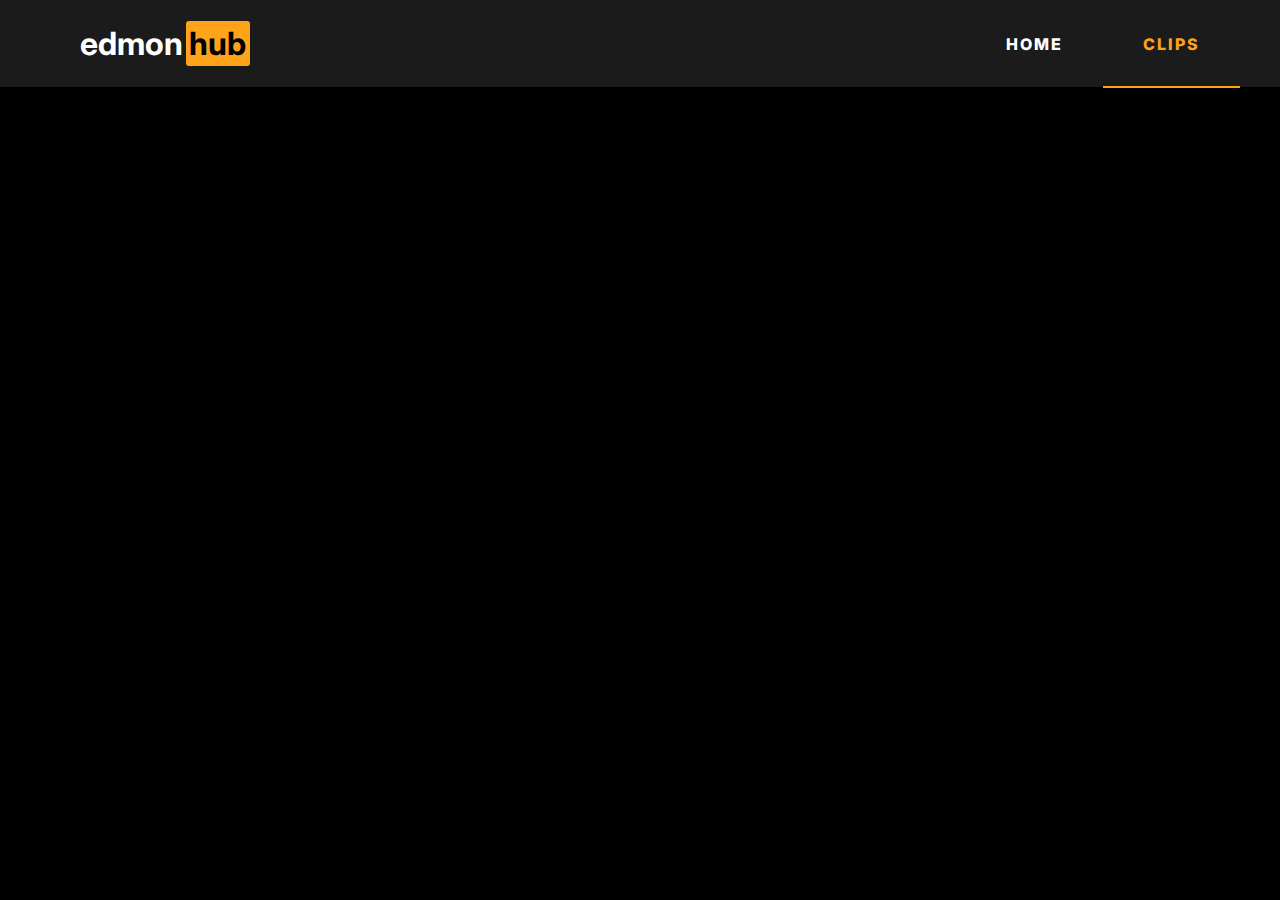
==== clips.html @ 595e6dce "Add files via upload" ====
<!doctype html>
<html>
    <head>
        <link rel="stylesheet" href="styles.css">
        <link href="https://fonts.googleapis.com/css2?family=Inter:opsz,wght@14..32,900&display=swap" rel="stylesheet">
        <link rel="stylesheet" href="https://cdnjs.cloudflare.com/ajax/libs/font-awesome/6.6.0/css/all.min.css" integrity="sha512-Kc323vGBEqzTmouAECnVceyQqyqdsSiqLQISBL29aUW4U/M7pSPA/gEUZQqv1cwx4OnYxTxve5UMg5GT6L4JJg==" crossorigin="anonymous" referrerpolicy="no-referrer" />
        <meta name="viewport" content="width=device-width, initial-scale=1.0">
    </head>
    <body>
        <header>
            <ul>
                <li class="icon"><i class="fa-solid fa-clapperboard"></i></li>
                <li><div class="logo">edmon<span>hub</span></div></li>
                <li class="align-right"><a href="index.html">HOME</a></li>
                <li><a class="current-tab" href="#">CLIPS</a></li>
            </ul>
        </header>
        <main>
            <section>
                <h2></h2>
            </section>
        </main>
    </body>
</html>
---- styles.css ----
body {
    font-family: "Inter", sans-serif;
    color: white;
    background: black;
}

body, ul, h1 {
    margin: 0;
}

.container {
    width: 90%;
    margin: 0 auto;
}

header {
    background: #1b1b1b;
}

ul {
    margin: 0 2.5em 0 5%;
    display: flex;
    list-style-type: none;
    padding: 1.5em 0;
    color: white;
    align-items: center;
}

.icon {
    font-size: 2rem;
    padding-right: 0.5em;
}

.logo {
    font-size: 2rem;
    font-weight: 400;
    font-weight: bold;
}

.logo span {
    background: #ffa31a;
    padding: 0.1em;
    margin-left: 0.1em;
    border-radius: 3px;
    color: black;
}

li a {
    color: white;
    text-decoration: none;
    padding: 2em 2.5em;
    letter-spacing: 2px;
    font-weight: 800;
}

li a:hover, .current-tab {
    color: #ffa31a;
    border-bottom: 2px solid #ffa31a;
}

.align-right {
    margin-left: auto;
}

.lyrics {
    text-align: center;
}

h1 {
    font-size: 9rem;
    padding-top: 0.25em;
}

h1 em {
    font-weight: 400;
}

.fade {
    animation: fade-up 1.5s;
}

@keyframes fade-up {
    0% {
        opacity: 0;
        transform: translateY(-30px) scale(0.9);
    }

    100% {
        opacity: 1;
        transform: translateY(0px) scale(1);
    }
}
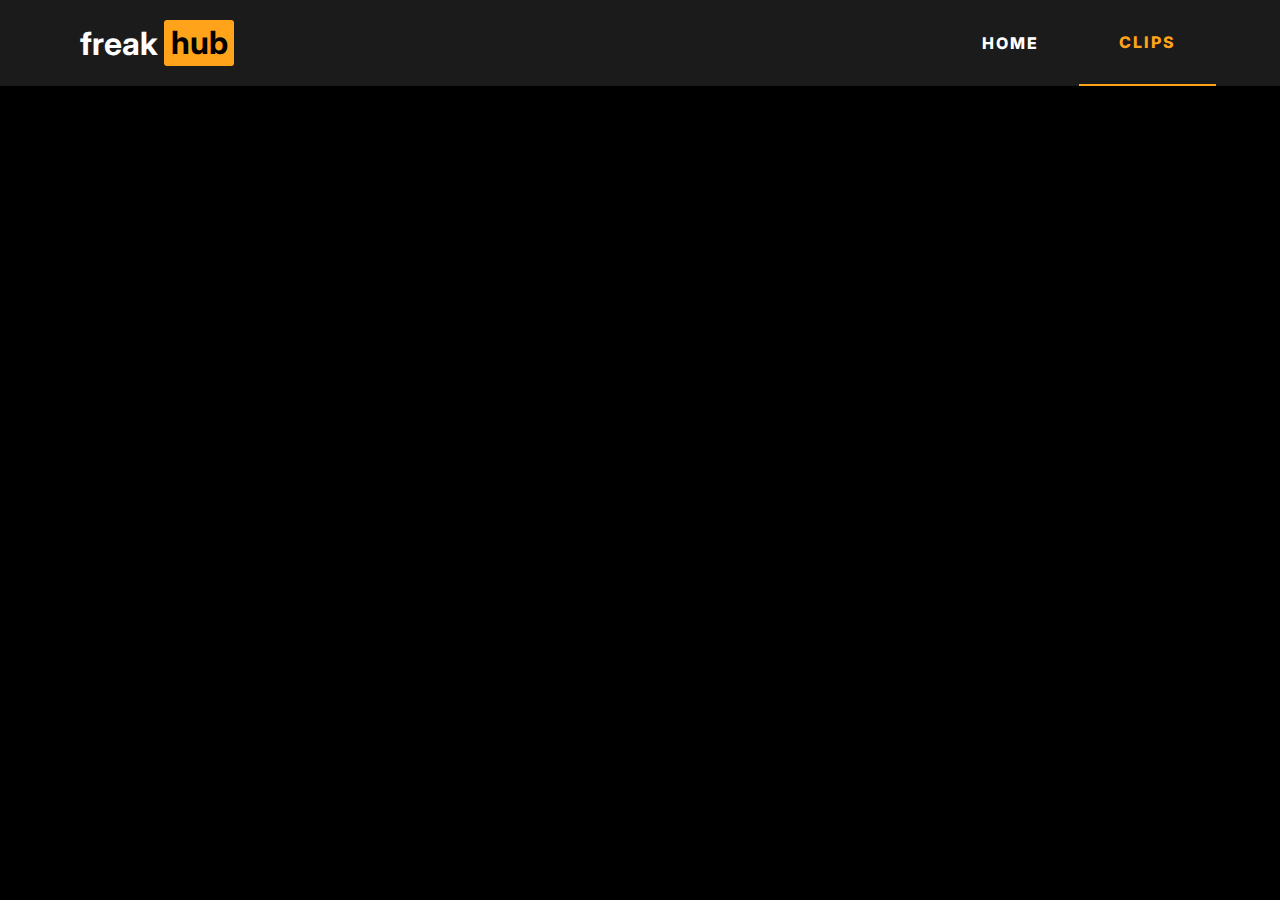
==== commit e80f365c: "Update for mobile" ====
--- a/clips.html
+++ b/clips.html
@@ -8,12 +8,15 @@
     </head>
     <body>
         <header>
-            <ul>
-                <li class="icon"><i class="fa-solid fa-clapperboard"></i></li>
-                <li><div class="logo">edmon<span>hub</span></div></li>
-                <li class="align-right"><a href="index.html">HOME</a></li>
-                <li><a class="current-tab" href="#">CLIPS</a></li>
-            </ul>
+            <div class="container">
+                <ul>
+                    <li class="logo">
+                        <i class="fa-solid fa-clapperboard icon"></i>
+                        <div class="title">freak<span>hub</span></div></li>
+                    <li class="align-right"><a href="index.html">HOME</a></li>
+                    <li><a class="current-tab" href="#">CLIPS</a></li>
+                </ul>
+            </div>
         </header>
         <main>
             <section>
--- a/styles.css
+++ b/styles.css
@@ -18,29 +18,34 @@
 }
 
 ul {
-    margin: 0 2.5em 0 5%;
+    list-style-type: none;
+    color: white;
+    text-align: center;
+    padding: 0;
+}
+
+.logo {
     display: flex;
-    list-style-type: none;
-    padding: 1.5em 0;
-    color: white;
-    align-items: center;
+    justify-content: center;
+    padding: 2em 0 0.5em 0;
 }
 
 .icon {
     font-size: 2rem;
-    padding-right: 0.5em;
+    padding-right: 1rem;
 }
 
-.logo {
+.title {
     font-size: 2rem;
     font-weight: 400;
     font-weight: bold;
+    display: block;
 }
 
-.logo span {
+.title span {
     background: #ffa31a;
-    padding: 0.1em;
-    margin-left: 0.1em;
+    padding: 0.1em 0.2em;
+    margin-left: 0.2em;
     border-radius: 3px;
     color: black;
 }
@@ -51,6 +56,7 @@
     padding: 2em 2.5em;
     letter-spacing: 2px;
     font-weight: 800;
+    display: block;
 }
 
 li a:hover, .current-tab {
@@ -58,17 +64,13 @@
     border-bottom: 2px solid #ffa31a;
 }
 
-.align-right {
-    margin-left: auto;
-}
-
 .lyrics {
     text-align: center;
 }
 
 h1 {
-    font-size: 9rem;
-    padding-top: 0.25em;
+    font-size: 3rem;
+    padding-top: 3em;
 }
 
 h1 em {
@@ -90,3 +92,27 @@
         transform: translateY(0px) scale(1);
     }
 }
+
+@media (min-width: 480px) {
+    ul {
+        align-items: center;
+        display: flex;
+    }
+
+    h1 {
+        font-size: 9rem;
+        padding-top: 1em;
+    }
+
+    .align-right {
+        margin-left: auto;
+    }
+
+    .icon {
+        padding-right: 0.5em;
+    }
+    
+    .logo {
+        padding: 0;
+    }
+}